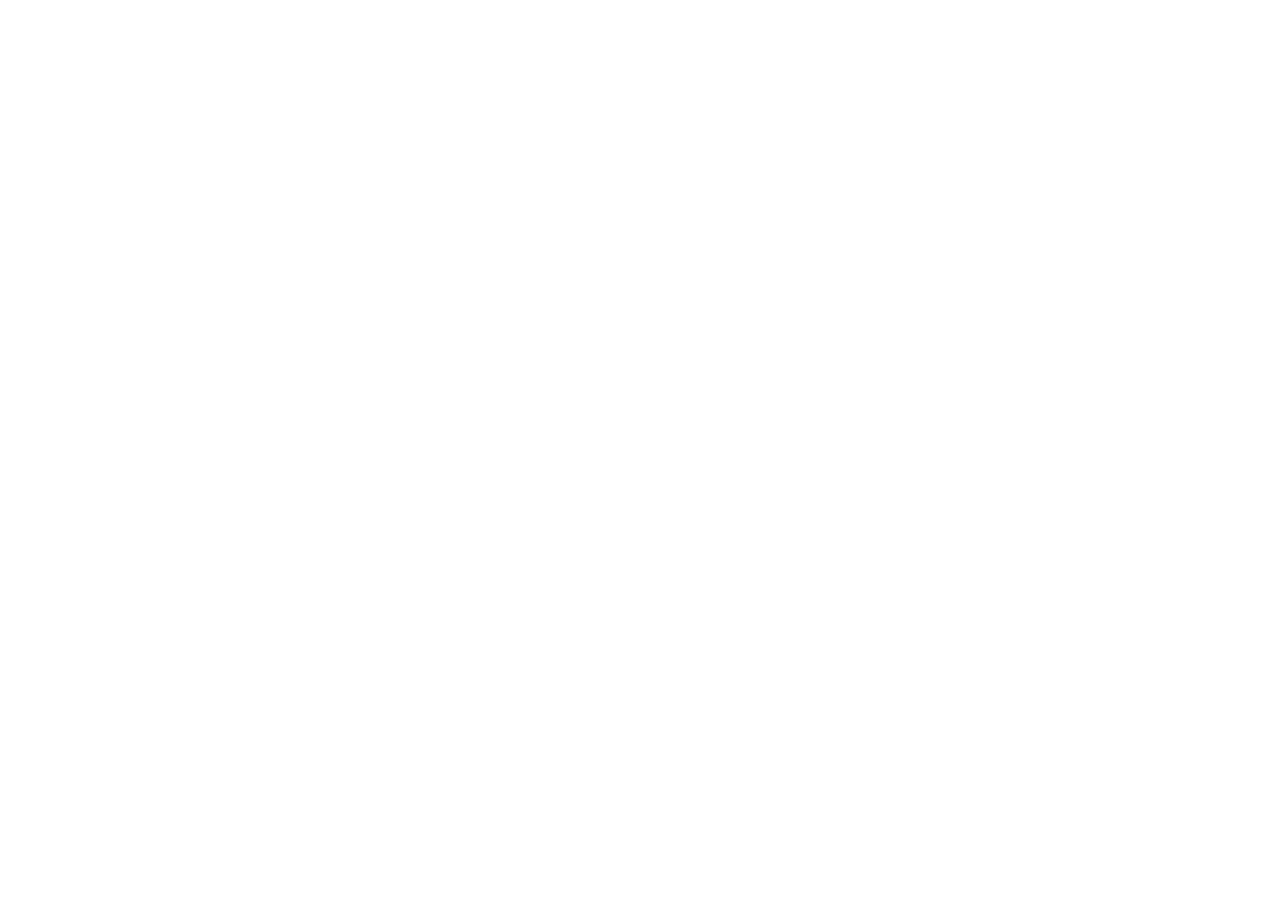
==== login/login.html @ 2aa0652a "added rooms HTML page" ====
<!DOCTYPE html>
<html lang="en">
<head>
    <meta charset="UTF-8">
    <meta name="viewport" content="width=device-width, initial-scale=1.0">
    <title>Document</title>
    <script src="login.js"></script>
</head>
<body>
    <form action="http://localhost:3000/guests" method="post"></form>
    
</body>
</html>
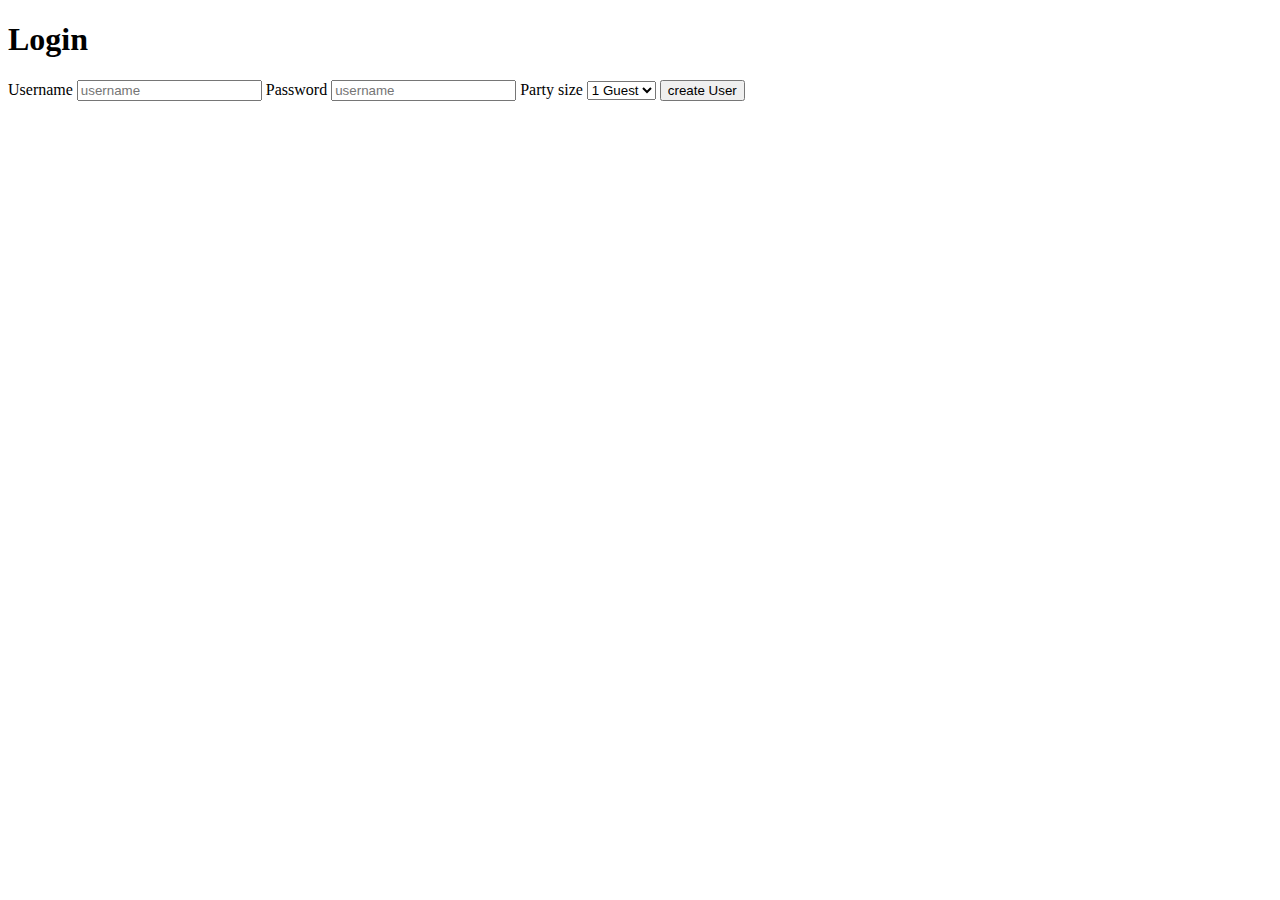
==== commit df0b32a3: "added log in feature" ====
--- a/login/login.html
+++ b/login/login.html
@@ -4,10 +4,23 @@
     <meta charset="UTF-8">
     <meta name="viewport" content="width=device-width, initial-scale=1.0">
     <title>Document</title>
-    <script src="login.js"></script>
+    <script defer src="login.js"></script>
 </head>
 <body>
-    <form action="http://localhost:3000/guests" method="post"></form>
+    <form id="login-form">
+        <h1 id="form-title">Login</h1>
+        <labeb>Username</labeb>
+        <input name="username" type="text" placeholder="username"/>
+        <label>Password</label>
+        <input name="password" type="text" placeholder="username"/>
+        <label>Party size</label>
+        <select name="party_size" id="cars">
+            <option value="1">1 Guest</option>
+            <option value="2">2 guest</option>
+            <option value="3">3 Guest</option> 
+          </select>
+          <input type="submit" value="create User" />
+    </form>
     
 </body>
 </html>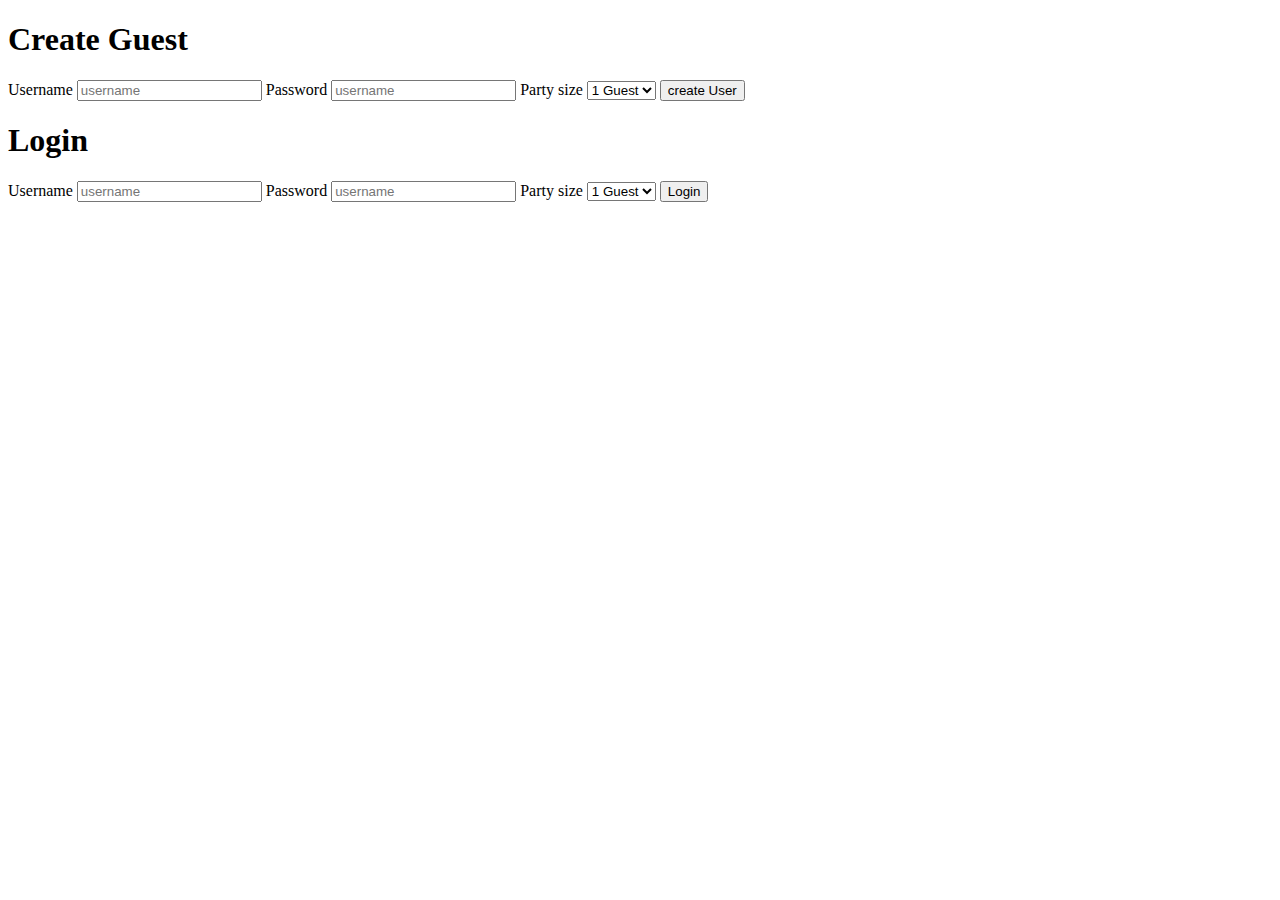
==== commit c9198eb7: "CSS on index page" ====
--- a/login/login.html
+++ b/login/login.html
@@ -8,7 +8,7 @@
 </head>
 <body>
     <form id="login-form">
-        <h1 id="form-title">Login</h1>
+        <h1 id="form-title">Create Guest</h1>
         <labeb>Username</labeb>
         <input name="username" type="text" placeholder="username"/>
         <label>Password</label>
@@ -21,6 +21,23 @@
           </select>
           <input type="submit" value="create User" />
     </form>
+
+    <section>
+        <h1 id=login>Login</h1>
+        <labeb>Username</labeb>
+        <input name="username" type="text" placeholder="username"/>
+        <label>Password</label>
+        <input name="password" type="text" placeholder="username"/>
+        <label>Party size</label>
+        <select name="party_size" id="cars">
+            <option value="1">1 Guest</option>
+            <option value="2">2 guest</option>
+            <option value="3">3 Guest</option> 
+          </select>
+          <input type="submit" value="Login" />
+
+
+    </section>
     
 </body>
 </html>